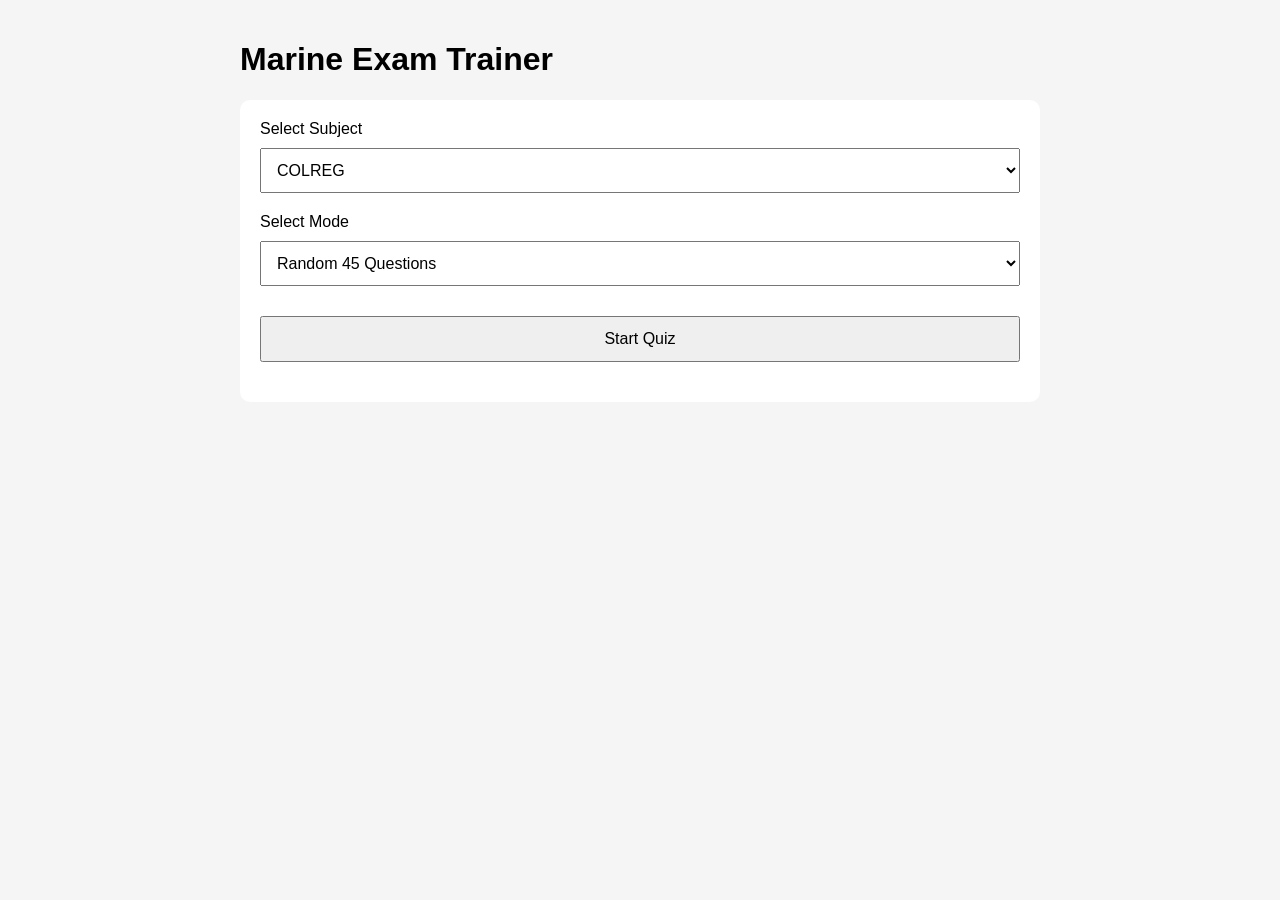
==== index.html @ 9189fbef "Add files via upload" ====
<!DOCTYPE html>
<html lang="en">
<head>
    <meta charset="UTF-8">
    <meta name="viewport" content="width=device-width, initial-scale=1.0">
    <title>Marine Exam App</title>

    <link rel="stylesheet" href="style.css">
</head>
<body>

    <div class="container">

        <h1>Marine Exam Trainer</h1>

        <div class="card">

            <label>Select Subject</label>

            <select id="subject">
                <option value="colreg.json">COLREG</option>
                <option value="navigation.json">Navigation</option>
                <option value="physics.json">Physics</option>
            </select>

            <label>Select Mode</label>

            <select id="mode">
                <option value="45">Random 45 Questions</option>
                <option value="all">Full Exam</option>
            </select>

            <button onclick="startQuiz()">
                Start Quiz
            </button>

        </div>

    </div>

    <script>
        function startQuiz() {

            const subject =
                document.getElementById("subject").value;

            const mode =
                document.getElementById("mode").value;

            window.location.href =
                `quiz.html?subject=${subject}&mode=${mode}`;
        }
    </script>

</body>
</html>
---- style.css ----
body {
    font-family: Arial, sans-serif;
    background: #f5f5f5;
    margin: 0;
    padding: 20px;
}

.container {
    max-width: 800px;
    margin: auto;
}

.card,
#quiz-container,
#result-container {
    background: white;
    padding: 20px;
    border-radius: 10px;
}

select,
button {
    width: 100%;
    padding: 12px;
    margin-top: 10px;
    margin-bottom: 20px;
    font-size: 16px;
}

.answer-button {
    width: 100%;
    padding: 15px;
    margin-bottom: 10px;
    border: none;
    border-radius: 8px;
    cursor: pointer;
}

.correct {
    background-color: #4CAF50;
    color: white;
}

.wrong {
    background-color: #f44336;
    color: white;
}

#question-image {
    max-width: 100%;
    margin-top: 20px;
    margin-bottom: 20px;
}
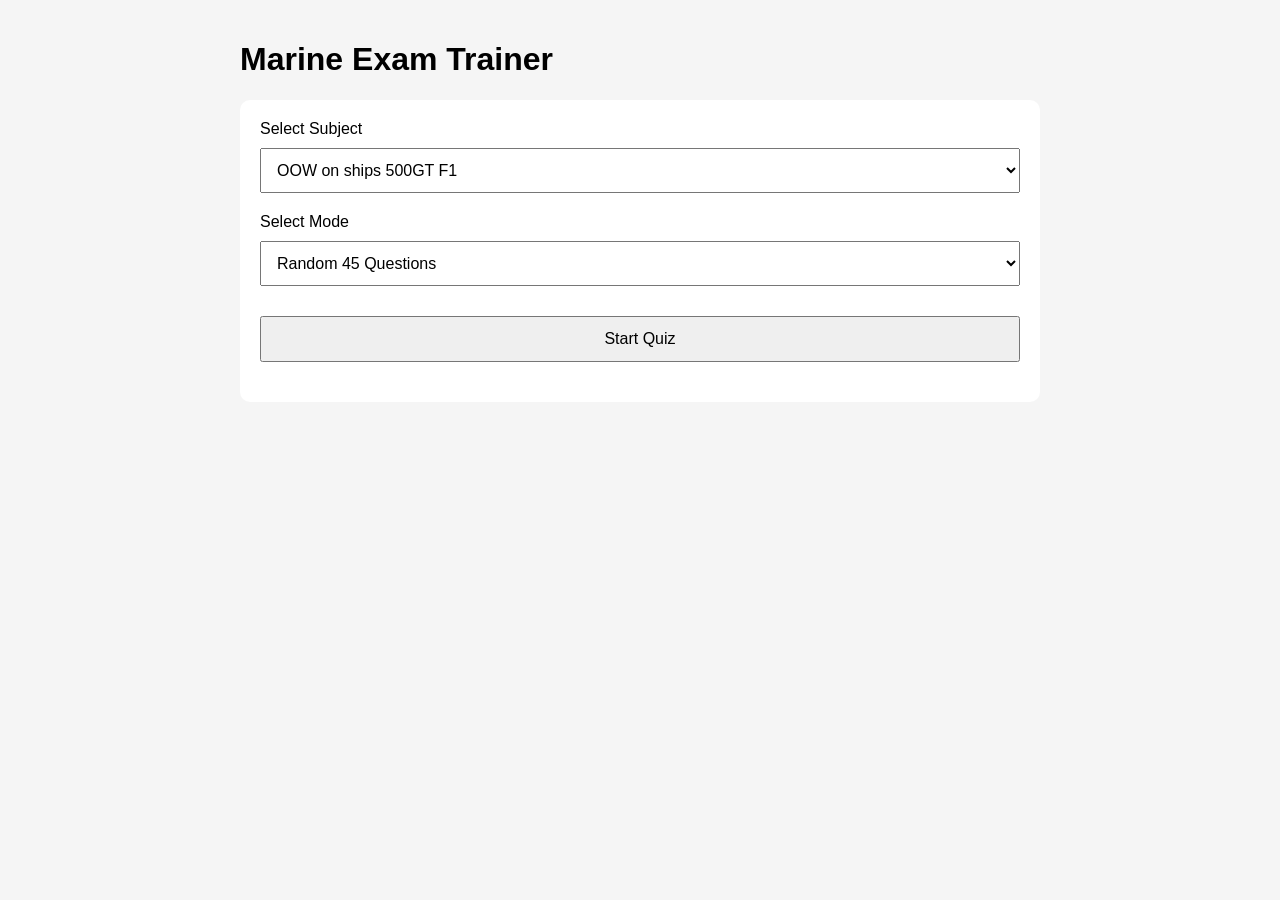
==== commit eadc5b1a: "fix json link" ====
--- a/index.html
+++ b/index.html
@@ -18,9 +18,10 @@
             <label>Select Subject</label>
 
             <select id="subject">
-                <option value="colreg.json">COLREG</option>
-                <option value="navigation.json">Navigation</option>
-                <option value="physics.json">Physics</option>
+                <option value="A_II_1_OOW_on_ships_500GT_or_more_–_F1_NAVIGATION_OPERATIONAL_LEVEL.json">OOW on ships 500GT F1</option>
+                <option value="A_II_1_OOW_on_ships_500GT_or_more_–_F3_Control_ENG_0_2.json">OOW on ships 500GT F3</option>
+                <option value="A_II_2_Masters_and_Chief_mates_on_ships_over_500_GT_F1_NAVIGATION.json">Masters and Chief mates</option>
+                <option value="A-II-1-OOW - 500GT or more - F2-Cargo ENG_0 3.json">OOW on ships 500GT F2</option>
             </select>
 
             <label>Select Mode</label>
@@ -53,4 +54,4 @@
     </script>
 
 </body>
-</html>+</html>
